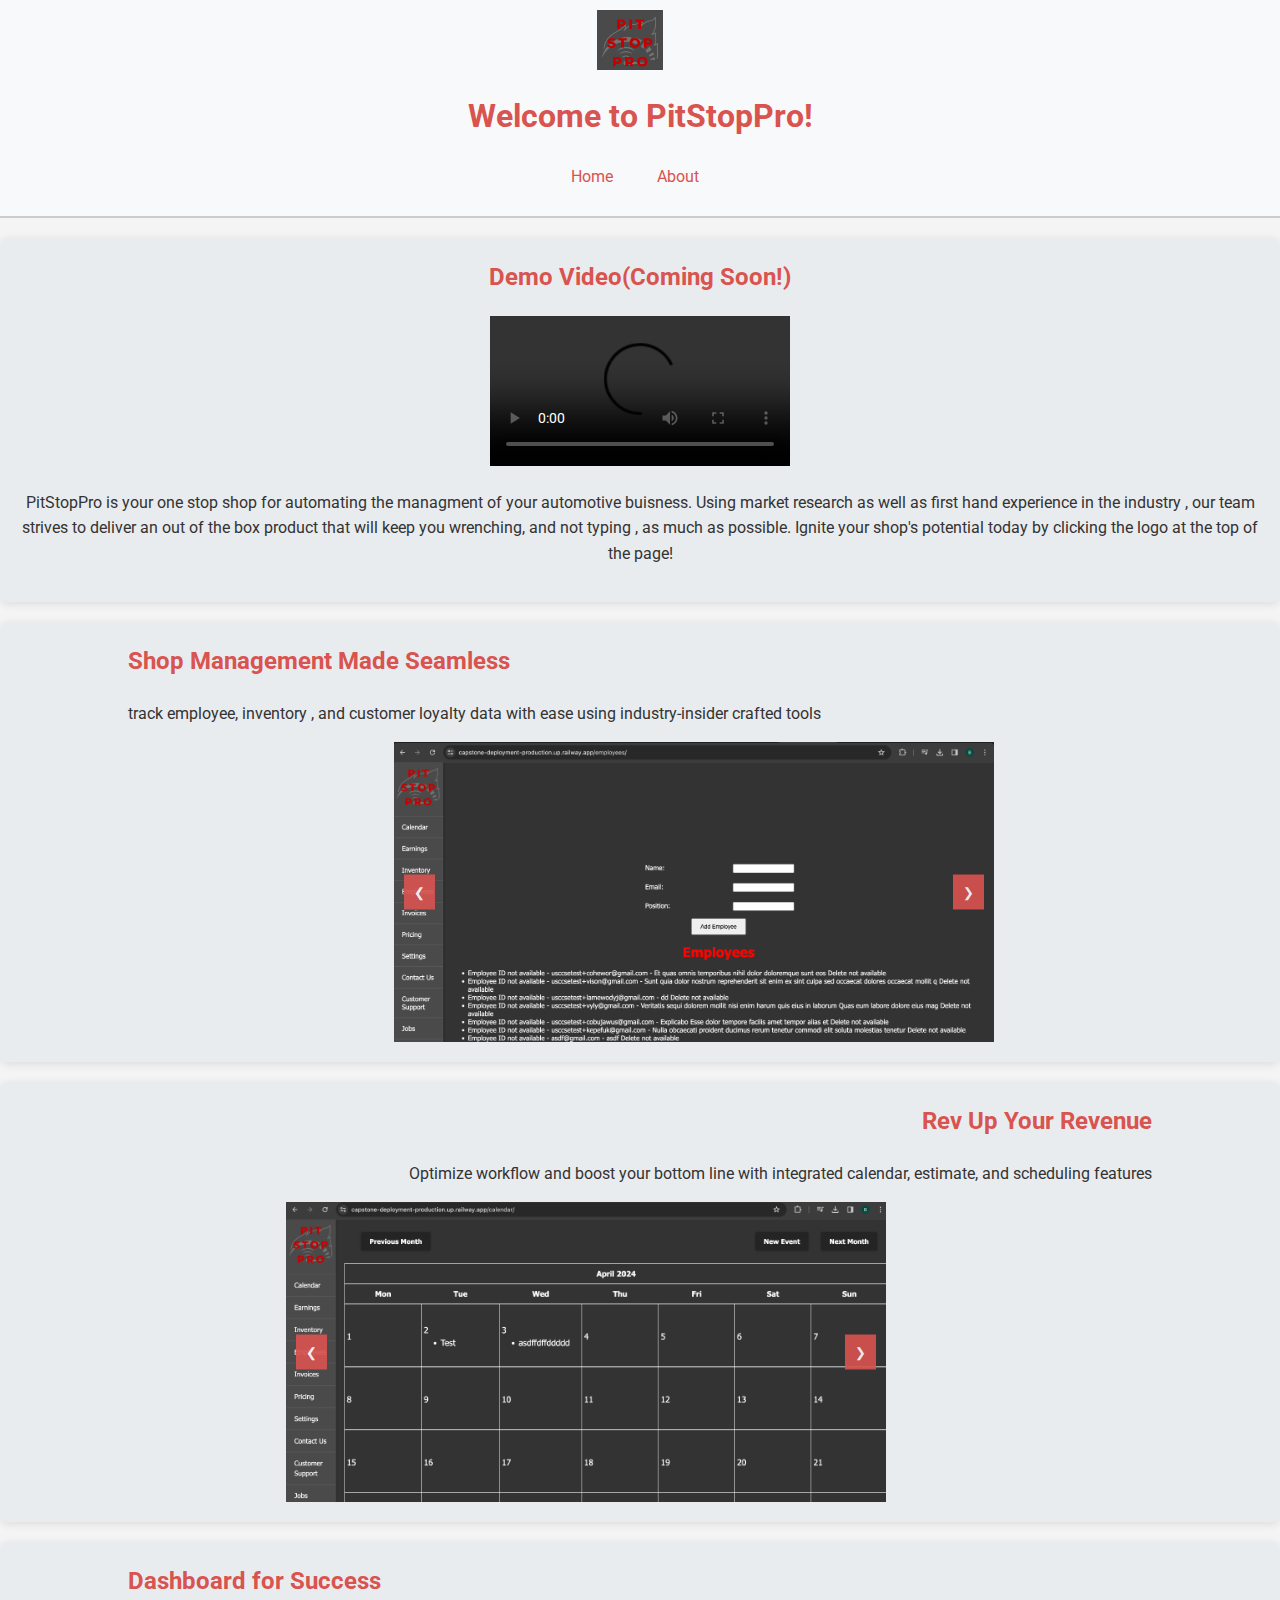
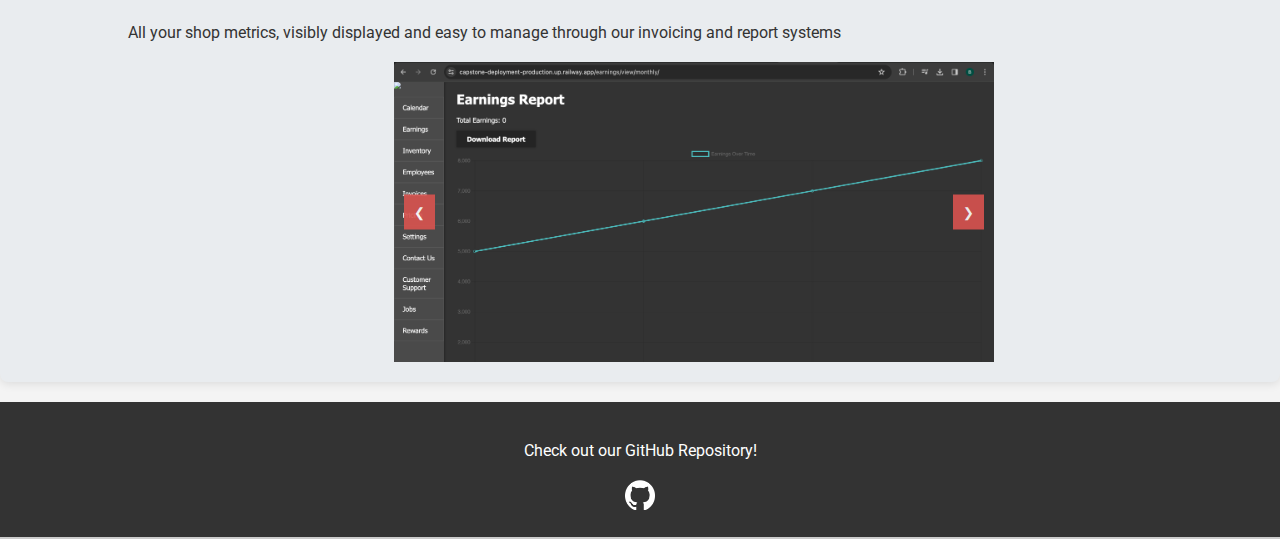
==== index.html @ 3331f4b7 "pushing site source" ====
<!DOCTYPE html>
<html lang="en">
<head>
    <meta charset="UTF-8">
    <meta name="viewport" content="width=device-width, initial-scale=1.0">
    <title>PitStopPro</title>
    <link rel="stylesheet" href="styles.css">
</head>
<body>
    <header>
        <a href=https://capstone-deployment-production.up.railway.app/ title="Deployment">
            <img src="app_views/logo.png" alt="ProLink" style="height: 60px;">
        </a>
        <h1>Welcome to PitStopPro! </h1>
        <nav>
            <ul>
                <li><a href="index.html">Home</a></li>
                <li><a href="about.html">About</a></li>
            </ul>
        </nav>
    </header>

    <section id="demo-video">
        <h2>Demo Video(Coming Soon!)</h2>
        <video controls>
            <source src="path_to_video.mp4" type="video/mp4">
            Your browser does not support the video tag.
        </video>
        <p> 
            PitStopPro is your one stop shop for automating the managment of your automotive buisness. Using market research
            as well as first hand experience in the industry , our team strives to deliver an out of the box product that will keep you 
            wrenching, and not typing , as much as possible. Ignite your shop's potential today by clicking the logo at the top of the page!
        </p>
    </section>

    <section id="app-info1">
        <h2 id="animated-header1">Shop Management Made Seamless</h2>
        <p> track employee, inventory , and customer loyalty data with ease using industry-insider crafted tools </p>
        <div class="carousel" id = carousel1>
            <img src="app_views/employees.png" alt="Employees Screenshot" class="carousel-item active">
            <img src="app_views/rewards.png" alt="Rewards Screenshot" class="carousel-item">
            <img src="app_views/inventory.png" alt="Inventory Screenshot" class="carousel-item">
            <button class="prev" onclick="changeSlide(-1, 'carousel1')">&#10094;</button>
            <button class="next" onclick="changeSlide(1, 'carousel1')">&#10095;</button>
        </div>
    </section>

    <section id="app-info2">
        <h2 id="animated-header2">Rev Up Your Revenue</h2>
        <p> Optimize workflow and boost your bottom line with integrated calendar, estimate, and scheduling features</p>
        <div class="carousel" id = carousel2>
            <img src="app_views/calendar.png" alt="Employees Screenshot" class="carousel-item active">
            <img src="app_views/jobs.png" alt="Rewards Screenshot" class="carousel-item">
            <img src="app_views/estimation.png" alt="Inventory Screenshot" class="carousel-item">
            <button class="prev" onclick="changeSlide(-1, 'carousel2')">&#10094;</button>
            <button class="next" onclick="changeSlide(1, 'carousel2')">&#10095;</button>
    </div>
        </div>
    </section>

    <section id="app-info3">
        <h2 id="animated-header3">Dashboard for Success</h2>
        <p> All your shop metrics, visibly displayed and easy to manage through our invoicing and report systems</p>
        <div class="carousel" id = carousel3>
            <img src="app_views/earnings.png" alt="Employees Screenshot" class="carousel-item active">
            <img src="app_views/invoicing.png" alt="Rewards Screenshot" class="carousel-item">
            <button class="prev" onclick="changeSlide(-1, 'carousel3')">&#10094;</button>
            <button class="next" onclick="changeSlide(1, 'carousel3')">&#10095;</button>
        </div>
    </section>
    
    <footer>
        <p>Check out our GitHub Repository!</p>
        <a href="https://github.com/SCCapstone/Young_Binaries.git" title="Visit our GitHub Repository">
            <img src="app_views/github-mark.png" alt="GitHub Logo" style="width: 30px; height: 30px;">
        </a>
    </footer>
    <script src="script.js"></script>
</body>
</html>
---- styles.css ----
@import url('https://fonts.googleapis.com/css2?family=Roboto:wght@400;500;700&display=swap');

body {
    font-family: 'Roboto', sans-serif;
    line-height: 1.6;
    color: #333;
    background-color: #f4f4f4;
    margin: 0;
    padding: 0;
}

header, footer {
    background-color: #f8f9fa;
    padding: 10px;
    text-align: center;
    border-bottom: 2px solid #ccc;
}

header img {
    height: 60px;
    vertical-align: middle;
    margin-right: 20px;
}

nav ul {
    list-style-type: none;
    padding: 0;
}

nav ul li {
    display: inline;
    margin-right: 10px;
}

nav ul li a {
    color: #d9534f; /* Changing from blue to red */
    text-decoration: none;
    padding: 10px 15px;
    transition: background-color 0.3s ease;
}

nav ul li a:hover {
    background-color: #d9534f; /* Red */
    color: white;
}

h1, h2 {
    color: #d9534f; /* Red */
}

h2 {
    margin-top: 0;
}

section {
    background: #e9ecef; /* Light grey background */
    padding: 20px;
    margin: 20px 0;
    border-radius: 8px;
    box-shadow: 0 2px 10px rgba(0,0,0,0.1);
}

.carousel {
    position: relative;
    width: 100%;
    max-width: 600px;
    margin: auto;
    overflow: hidden;
    height: 300px;
}

.carousel img {
    width: 100%;
    height: auto;
    position: absolute;
    top: 0;
    left: 0;
    display: none;
}

.carousel .active {
    display: block;
}

.carousel button {
    position: absolute;
    top: 50%;
    transform: translateY(-50%);
    background-color: #d9534f; /* Red */
    color: white;
    border: none;
    cursor: pointer;
    padding: 10px;
    z-index: 100;
    opacity: 0.9;
    transition: opacity 0.3s ease;
}

.carousel button:hover {
    opacity: 1;
}
.carousel button.prev {
    left: 10px;
}

.carousel button.next {
    right: 10px;
}

footer {
    background-color: #333;
    color: white;
    padding: 20px;
    text-align: center;
}

footer a {
    color: #59afe1; /* Light blue */
}

@media (max-width: 768px) {
    .carousel, .carousel img {
        width: 100%;
    }

    #app-info1, #app-info2, #app-info3 {
        padding: 0;
    }

    nav ul li {
        display: block;
        margin-top: 10px;
    }

    .carousel .prev, .carousel .next {
        width: 44px;
        padding: 5px;
    }
}

@keyframes slideInFromLeft {
    from { transform: translateX(-100%); opacity: 0; }
    to { transform: translateX(0); opacity: 1; }
}

@keyframes slideInFromRight {
    from { transform: translateX(100%); opacity: 0; }
    to { transform: translateX(0); opacity: 1; }
}

#animated-header1.animate {
    animation: slideInFromLeft 1s ease-out forwards;
}

#animated-header2.animate {
    animation: slideInFromRight 1s ease-out forwards;
}

#animated-header3.animate {
    animation: slideInFromLeft 1s ease-out forwards;
}

#app-info1, #app-info3 {
    padding-left: 10%;  
    text-align: left;  /* Align text to the left */
}

#app-info2 {
    padding-right: 10%; 
    text-align: right; /* Align text to the right */
}
#demo-video{
    text-align: center;
}
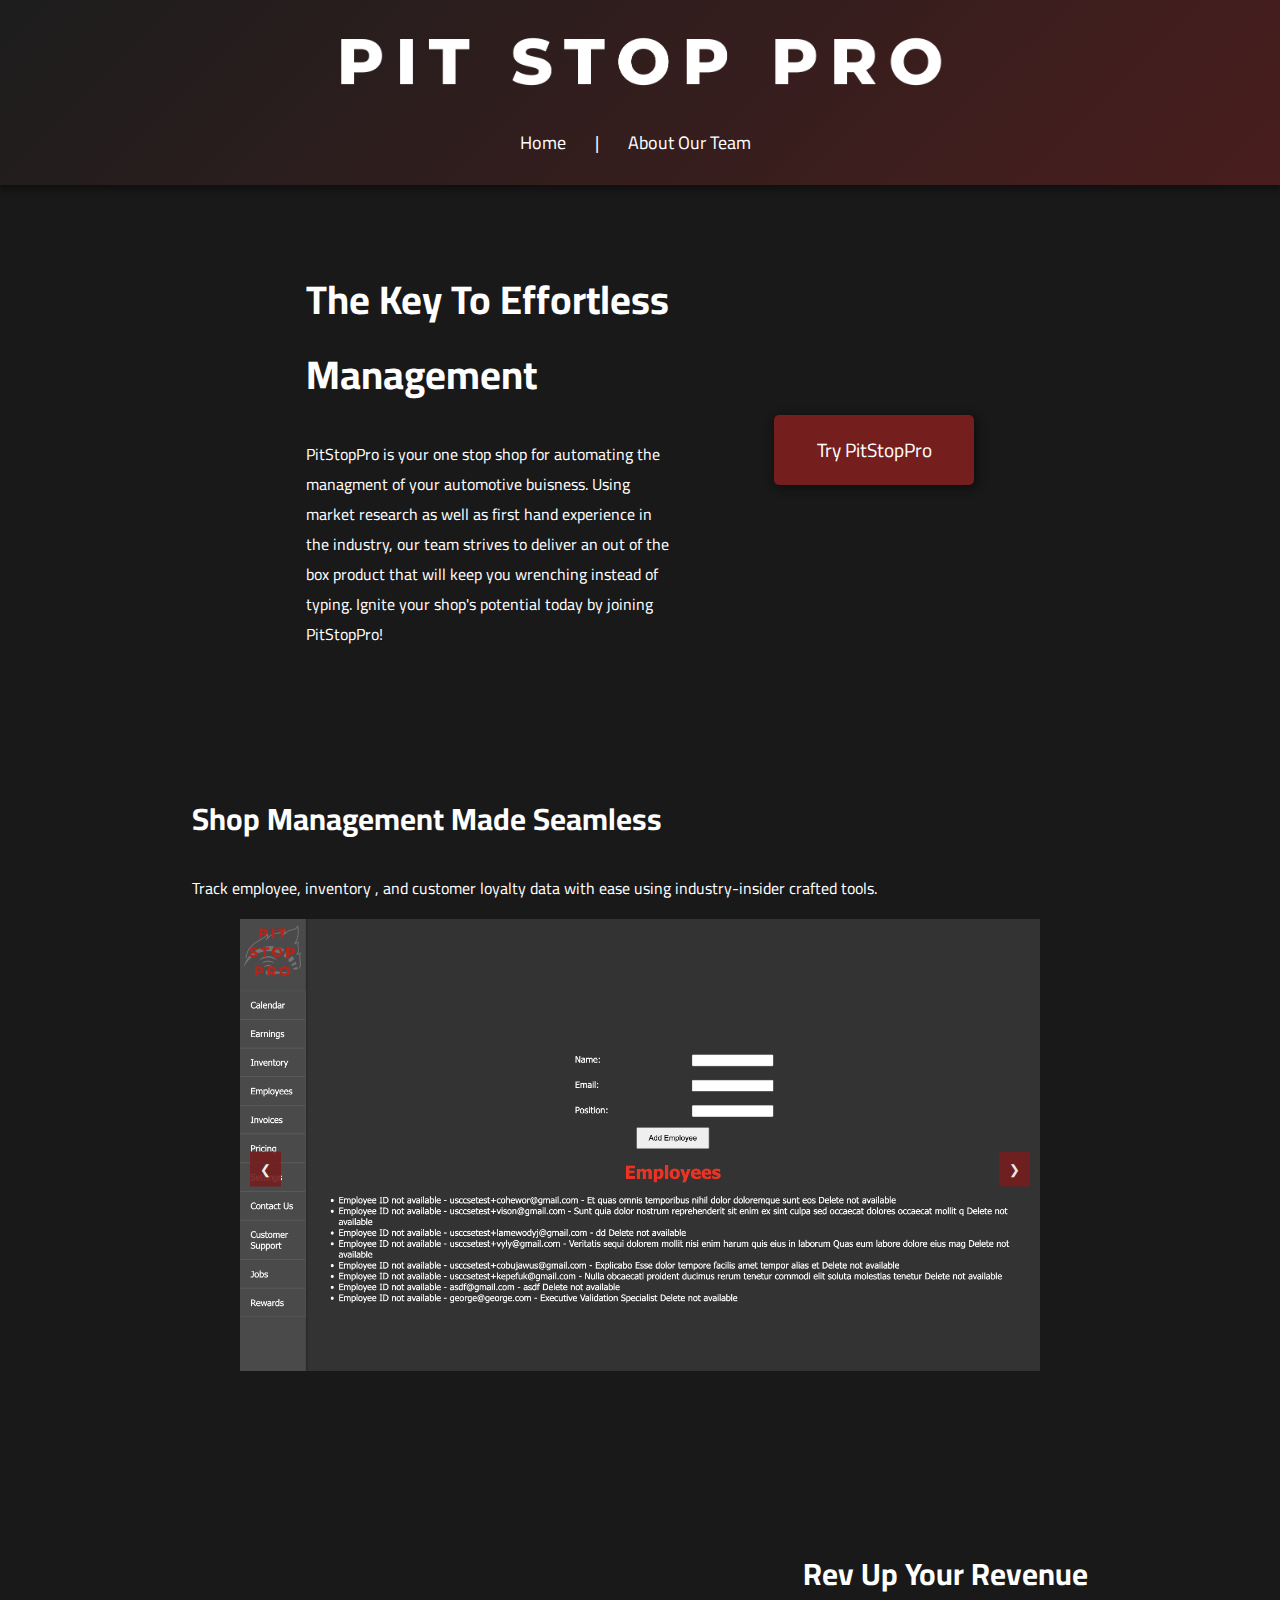
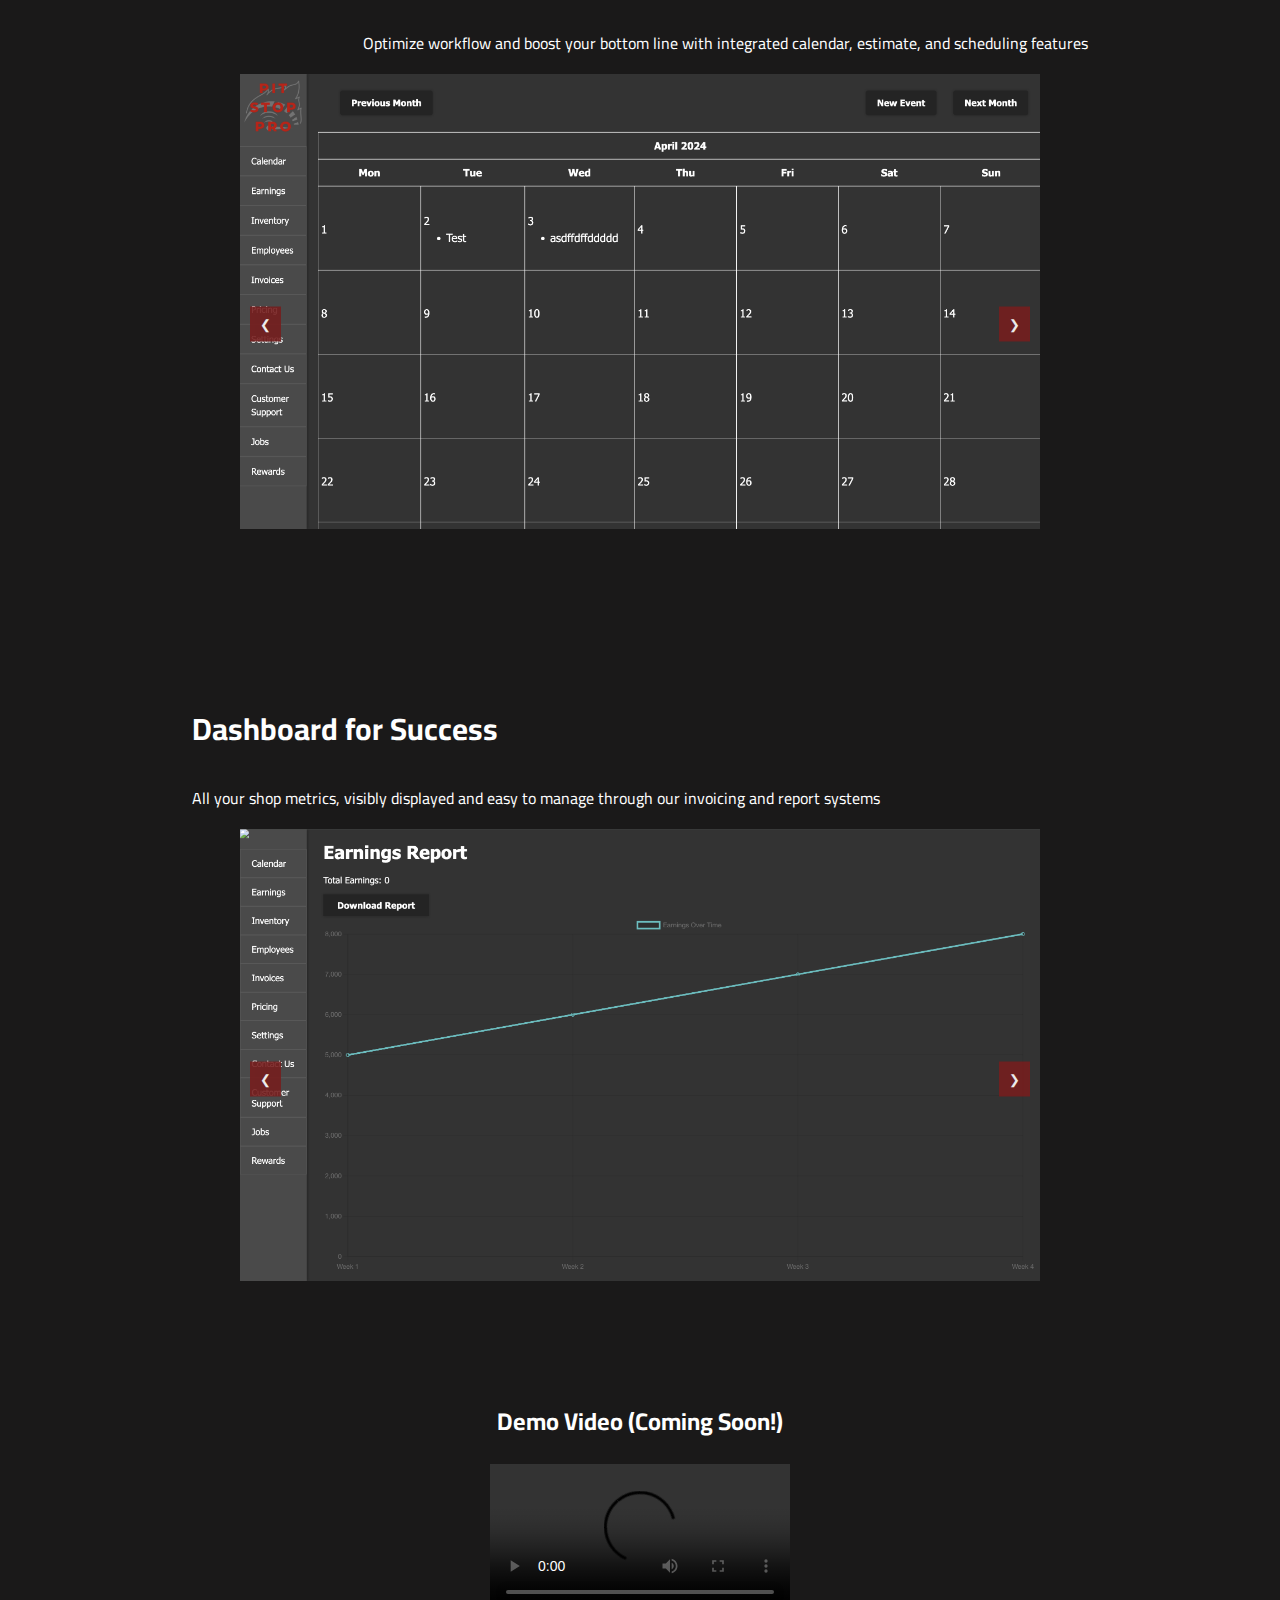
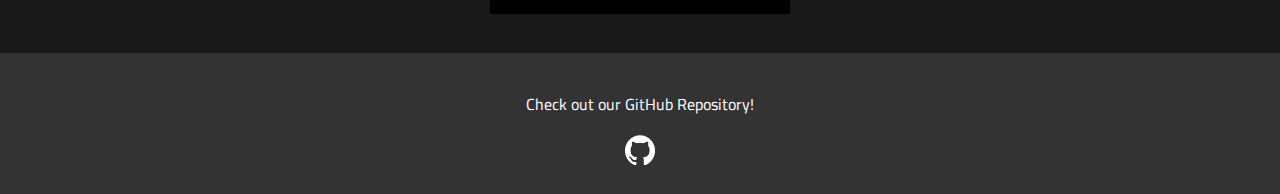
==== commit bb8a49eb: "HTML overhaul and Danai info" ====
--- a/index.html
+++ b/index.html
@@ -5,70 +5,77 @@
     <meta name="viewport" content="width=device-width, initial-scale=1.0">
     <title>PitStopPro</title>
     <link rel="stylesheet" href="styles.css">
+    <script src="script.js"></script>
 </head>
 <body>
-    <header>
-        <a href=https://capstone-deployment-production.up.railway.app/ title="Deployment">
-            <img src="app_views/logo.png" alt="ProLink" style="height: 60px;">
+    <header id="main-header">
+        <a href="https://capstone-deployment-production.up.railway.app/" title="Deployment">
+            <img id="header-logo" src="app_views/logo-transparent.png" alt="ProLink">
         </a>
-        <h1>Welcome to PitStopPro! </h1>
-        <nav>
+        <nav id="main-nav">
             <ul>
                 <li><a href="index.html">Home</a></li>
-                <li><a href="about.html">About</a></li>
+                <li>|</li>
+                <li><a href="about.html">About Our Team</a></li>
             </ul>
         </nav>
     </header>
 
-    <section id="demo-video">
-        <h2>Demo Video(Coming Soon!)</h2>
-        <video controls>
-            <source src="path_to_video.mp4" type="video/mp4">
-            Your browser does not support the video tag.
-        </video>
-        <p> 
-            PitStopPro is your one stop shop for automating the managment of your automotive buisness. Using market research
-            as well as first hand experience in the industry , our team strives to deliver an out of the box product that will keep you 
-            wrenching, and not typing , as much as possible. Ignite your shop's potential today by clicking the logo at the top of the page!
-        </p>
-    </section>
+    <main id="main-content">
+        <section id="desc">
+            <section id="text-container">
+                <h1>The Key To Effortless Management</h1>
+                <p>PitStopPro is your one stop shop for automating the managment of your automotive buisness. Using market research as well as first hand experience in the industry, our team strives to deliver an out of the box product that will keep you wrenching instead of typing. Ignite your shop's potential today by joining PitStopPro!</p>
+            </section>
+            <section id="button-container">
+                <a href="https://capstone-deployment-production.up.railway.app/"><button>Try PitStopPro</button></a>
+            </section>
+        </section>
 
-    <section id="app-info1">
-        <h2 id="animated-header1">Shop Management Made Seamless</h2>
-        <p> track employee, inventory , and customer loyalty data with ease using industry-insider crafted tools </p>
-        <div class="carousel" id = carousel1>
-            <img src="app_views/employees.png" alt="Employees Screenshot" class="carousel-item active">
-            <img src="app_views/rewards.png" alt="Rewards Screenshot" class="carousel-item">
-            <img src="app_views/inventory.png" alt="Inventory Screenshot" class="carousel-item">
-            <button class="prev" onclick="changeSlide(-1, 'carousel1')">&#10094;</button>
-            <button class="next" onclick="changeSlide(1, 'carousel1')">&#10095;</button>
+        <section id="app-info1">
+            <h2 id="animated-header1">Shop Management Made Seamless</h2>
+            <p>Track employee, inventory , and customer loyalty data with ease using industry-insider crafted tools.</p>
+            <div class="carousel" id = carousel1>
+                <img src="app_views/employees.png" alt="Employees Screenshot" class="carousel-item active">
+                <img src="app_views/rewards.png" alt="Rewards Screenshot" class="carousel-item">
+                <img src="app_views/inventory.png" alt="Inventory Screenshot" class="carousel-item">
+                <button class="prev" onclick="changeSlide(-1, 'carousel1')">&#10094;</button>
+                <button class="next" onclick="changeSlide(1, 'carousel1')">&#10095;</button>
+            </div>
+        </section>
+
+        <section id="app-info2">
+            <h2 id="animated-header2">Rev Up Your Revenue</h2>
+            <p> Optimize workflow and boost your bottom line with integrated calendar, estimate, and scheduling features</p>
+            <div class="carousel" id = carousel2>
+                <img src="app_views/calendar.png" alt="Employees Screenshot" class="carousel-item active">
+                <img src="app_views/jobs.png" alt="Rewards Screenshot" class="carousel-item">
+                <img src="app_views/estimation.png" alt="Inventory Screenshot" class="carousel-item">
+                <button class="prev" onclick="changeSlide(-1, 'carousel2')">&#10094;</button>
+                <button class="next" onclick="changeSlide(1, 'carousel2')">&#10095;</button>
         </div>
-    </section>
+            </div>
+        </section>
 
-    <section id="app-info2">
-        <h2 id="animated-header2">Rev Up Your Revenue</h2>
-        <p> Optimize workflow and boost your bottom line with integrated calendar, estimate, and scheduling features</p>
-        <div class="carousel" id = carousel2>
-            <img src="app_views/calendar.png" alt="Employees Screenshot" class="carousel-item active">
-            <img src="app_views/jobs.png" alt="Rewards Screenshot" class="carousel-item">
-            <img src="app_views/estimation.png" alt="Inventory Screenshot" class="carousel-item">
-            <button class="prev" onclick="changeSlide(-1, 'carousel2')">&#10094;</button>
-            <button class="next" onclick="changeSlide(1, 'carousel2')">&#10095;</button>
-    </div>
-        </div>
-    </section>
+        <section id="app-info3">
+            <h2 id="animated-header3">Dashboard for Success</h2>
+            <p> All your shop metrics, visibly displayed and easy to manage through our invoicing and report systems</p>
+            <div class="carousel" id = carousel3>
+                <img src="app_views/earnings.png" alt="Employees Screenshot" class="carousel-item active">
+                <img src="app_views/invoicing.png" alt="Rewards Screenshot" class="carousel-item">
+                <button class="prev" onclick="changeSlide(-1, 'carousel3')">&#10094;</button>
+                <button class="next" onclick="changeSlide(1, 'carousel3')">&#10095;</button>
+            </div>
+        </section>
 
-    <section id="app-info3">
-        <h2 id="animated-header3">Dashboard for Success</h2>
-        <p> All your shop metrics, visibly displayed and easy to manage through our invoicing and report systems</p>
-        <div class="carousel" id = carousel3>
-            <img src="app_views/earnings.png" alt="Employees Screenshot" class="carousel-item active">
-            <img src="app_views/invoicing.png" alt="Rewards Screenshot" class="carousel-item">
-            <button class="prev" onclick="changeSlide(-1, 'carousel3')">&#10094;</button>
-            <button class="next" onclick="changeSlide(1, 'carousel3')">&#10095;</button>
-        </div>
-    </section>
-    
+        <section id="demo-video">
+            <h2>Demo Video (Coming Soon!)</h2>
+            <video controls>
+                <source src="path_to_video.mp4" type="video/mp4">
+                Your browser does not support the video tag.
+            </video>
+        </section>
+    </main>
     <footer>
         <p>Check out our GitHub Repository!</p>
         <a href="https://github.com/SCCapstone/Young_Binaries.git" title="Visit our GitHub Repository">
--- a/styles.css
+++ b/styles.css
@@ -1,72 +1,132 @@
-@import url('https://fonts.googleapis.com/css2?family=Roboto:wght@400;500;700&display=swap');
+@import url('https://fonts.googleapis.com/css2?family=Cairo:wght@400;500;700&display=swap');
 
 body {
-    font-family: 'Roboto', sans-serif;
-    line-height: 1.6;
-    color: #333;
-    background-color: #f4f4f4;
+    font-family: 'Cairo', sans-serif;
+    background-color: #1a1919;
     margin: 0;
     padding: 0;
-}
-
-header, footer {
-    background-color: #f8f9fa;
+    width: 100%;
+    color: white;
+}
+
+/* Header */
+
+#main-header {
+    background: linear-gradient(-45deg, #1d1d1d, #751e1e, #1d1d1d);
+    background-size: 400% 400%;
+    animation: gradient 6s;
+    animation-iteration-count: 1;
     padding: 10px;
-    text-align: center;
-    border-bottom: 2px solid #ccc;
-}
-
-header img {
-    height: 60px;
+    height: 1000%;
+    text-align: center;
+    box-shadow: #111111 0px 5px 5px;
+}
+
+@keyframes gradient {
+    0% {
+        background-position: 0%;
+    }
+    50% {
+        background-position: 100%;
+    }
+    100% {
+        background-position: 0%;
+    }
+}
+
+#header-logo {
+    width: 50%;
+    height: auto;
     vertical-align: middle;
-    margin-right: 20px;
-}
-
-nav ul {
+}
+
+/* Main Navigation */
+
+#main-nav ul {
     list-style-type: none;
     padding: 0;
 }
 
-nav ul li {
+#main-nav ul li {
     display: inline;
     margin-right: 10px;
-}
-
-nav ul li a {
-    color: #d9534f; /* Changing from blue to red */
+    font-size: large;
+    color: white;
+}
+
+#main-nav ul li a {
+    color: white;
     text-decoration: none;
     padding: 10px 15px;
-    transition: background-color 0.3s ease;
-}
-
-nav ul li a:hover {
-    background-color: #d9534f; /* Red */
-    color: white;
-}
-
-h1, h2 {
-    color: #d9534f; /* Red */
-}
-
-h2 {
-    margin-top: 0;
-}
-
-section {
-    background: #e9ecef; /* Light grey background */
-    padding: 20px;
-    margin: 20px 0;
-    border-radius: 8px;
-    box-shadow: 0 2px 10px rgba(0,0,0,0.1);
+    transition: color 0.3s ease;
+}
+
+#main-nav ul li a:hover {
+    color: #7e7e7e;
+}
+
+/* Main Content */
+
+#main-content {
+    padding-bottom: 30px;
+}
+
+#desc {
+    display: flex;
+    padding: 50px;
+    margin: auto;
+    width: 60%;
+}
+
+#text-container,
+#button-container {
+    margin: auto;
+    padding: 0px 50px;
+}
+
+#text-container h1 {
+    font-size: 30pt;
+}
+
+#button-container button {
+    width: 200px;
+    height: 70px;
+    background-color: #751e1e;
+    border: 0px solid;
+    color: white;
+    font-size: larger;
+    font-family: 'Cairo', sans-serif;
+    padding: 10px;
+    border-radius: 5px;
+    box-shadow: #0c0c0c 2px 2px 11px;
+}
+
+#button-container button:hover {
+    background-color: #551818;
+    cursor: pointer;
+}
+
+#app-info1,
+#app-info2,
+#app-info3 {
+    width: 70%;
+    margin: auto;
+    padding: 50px;
+}
+
+#animated-header1,
+#animated-header2,
+#animated-header3 {
+    font-size: 23pt;
 }
 
 .carousel {
     position: relative;
     width: 100%;
-    max-width: 600px;
+    max-width: 800px;
     margin: auto;
     overflow: hidden;
-    height: 300px;
+    height: 500px;
 }
 
 .carousel img {
@@ -86,7 +146,7 @@
     position: absolute;
     top: 50%;
     transform: translateY(-50%);
-    background-color: #d9534f; /* Red */
+    background-color: #751e1e;
     color: white;
     border: none;
     cursor: pointer;
@@ -107,6 +167,41 @@
     right: 10px;
 }
 
+@keyframes slideInFromLeft {
+    from { transform: translateX(-100%); opacity: 0; }
+    to { transform: translateX(0); opacity: 1; }
+}
+
+@keyframes slideInFromRight {
+    from { transform: translateX(100%); opacity: 0; }
+    to { transform: translateX(0); opacity: 1; }
+}
+
+#animated-header1.animate {
+    animation: slideInFromLeft 1s ease-out forwards;
+}
+
+#animated-header2.animate {
+    animation: slideInFromRight 1s ease-out forwards;
+}
+
+#animated-header3.animate {
+    animation: slideInFromLeft 1s ease-out forwards;
+}
+
+#app-info1, 
+#app-info3 {
+    text-align: left; 
+}
+
+#app-info2 {
+    text-align: right;
+}
+
+#demo-video{
+    text-align: center;
+}
+
 footer {
     background-color: #333;
     color: white;
@@ -114,9 +209,40 @@
     text-align: center;
 }
 
-footer a {
-    color: #59afe1; /* Light blue */
-}
+/* About Page */
+
+#about-title {
+    text-align: center;
+}
+
+#about-main {
+    margin: auto;
+    display: flex;
+    flex-wrap: wrap;
+}
+
+.member {
+    width: 50%;
+    margin: 20px auto;
+}
+
+.member-img {
+    display: block;
+    margin: auto;
+    width: 50%;
+}
+
+.member-text {
+    width: 50%;
+    margin: auto;
+}
+
+.member h1 {
+    font-size: 25pt;
+    margin: 5px;
+}
+
+/* Media Query */
 
 @media (max-width: 768px) {
     .carousel, .carousel img {
@@ -136,39 +262,13 @@
         width: 44px;
         padding: 5px;
     }
-}
-
-@keyframes slideInFromLeft {
-    from { transform: translateX(-100%); opacity: 0; }
-    to { transform: translateX(0); opacity: 1; }
-}
-
-@keyframes slideInFromRight {
-    from { transform: translateX(100%); opacity: 0; }
-    to { transform: translateX(0); opacity: 1; }
-}
-
-#animated-header1.animate {
-    animation: slideInFromLeft 1s ease-out forwards;
-}
-
-#animated-header2.animate {
-    animation: slideInFromRight 1s ease-out forwards;
-}
-
-#animated-header3.animate {
-    animation: slideInFromLeft 1s ease-out forwards;
-}
-
-#app-info1, #app-info3 {
-    padding-left: 10%;  
-    text-align: left;  /* Align text to the left */
-}
-
-#app-info2 {
-    padding-right: 10%; 
-    text-align: right; /* Align text to the right */
-}
-#demo-video{
-    text-align: center;
+
+    #desc {
+        display: block;
+        width: 70%;
+    }
+
+    .member {
+        width: 50%;
+    }
 }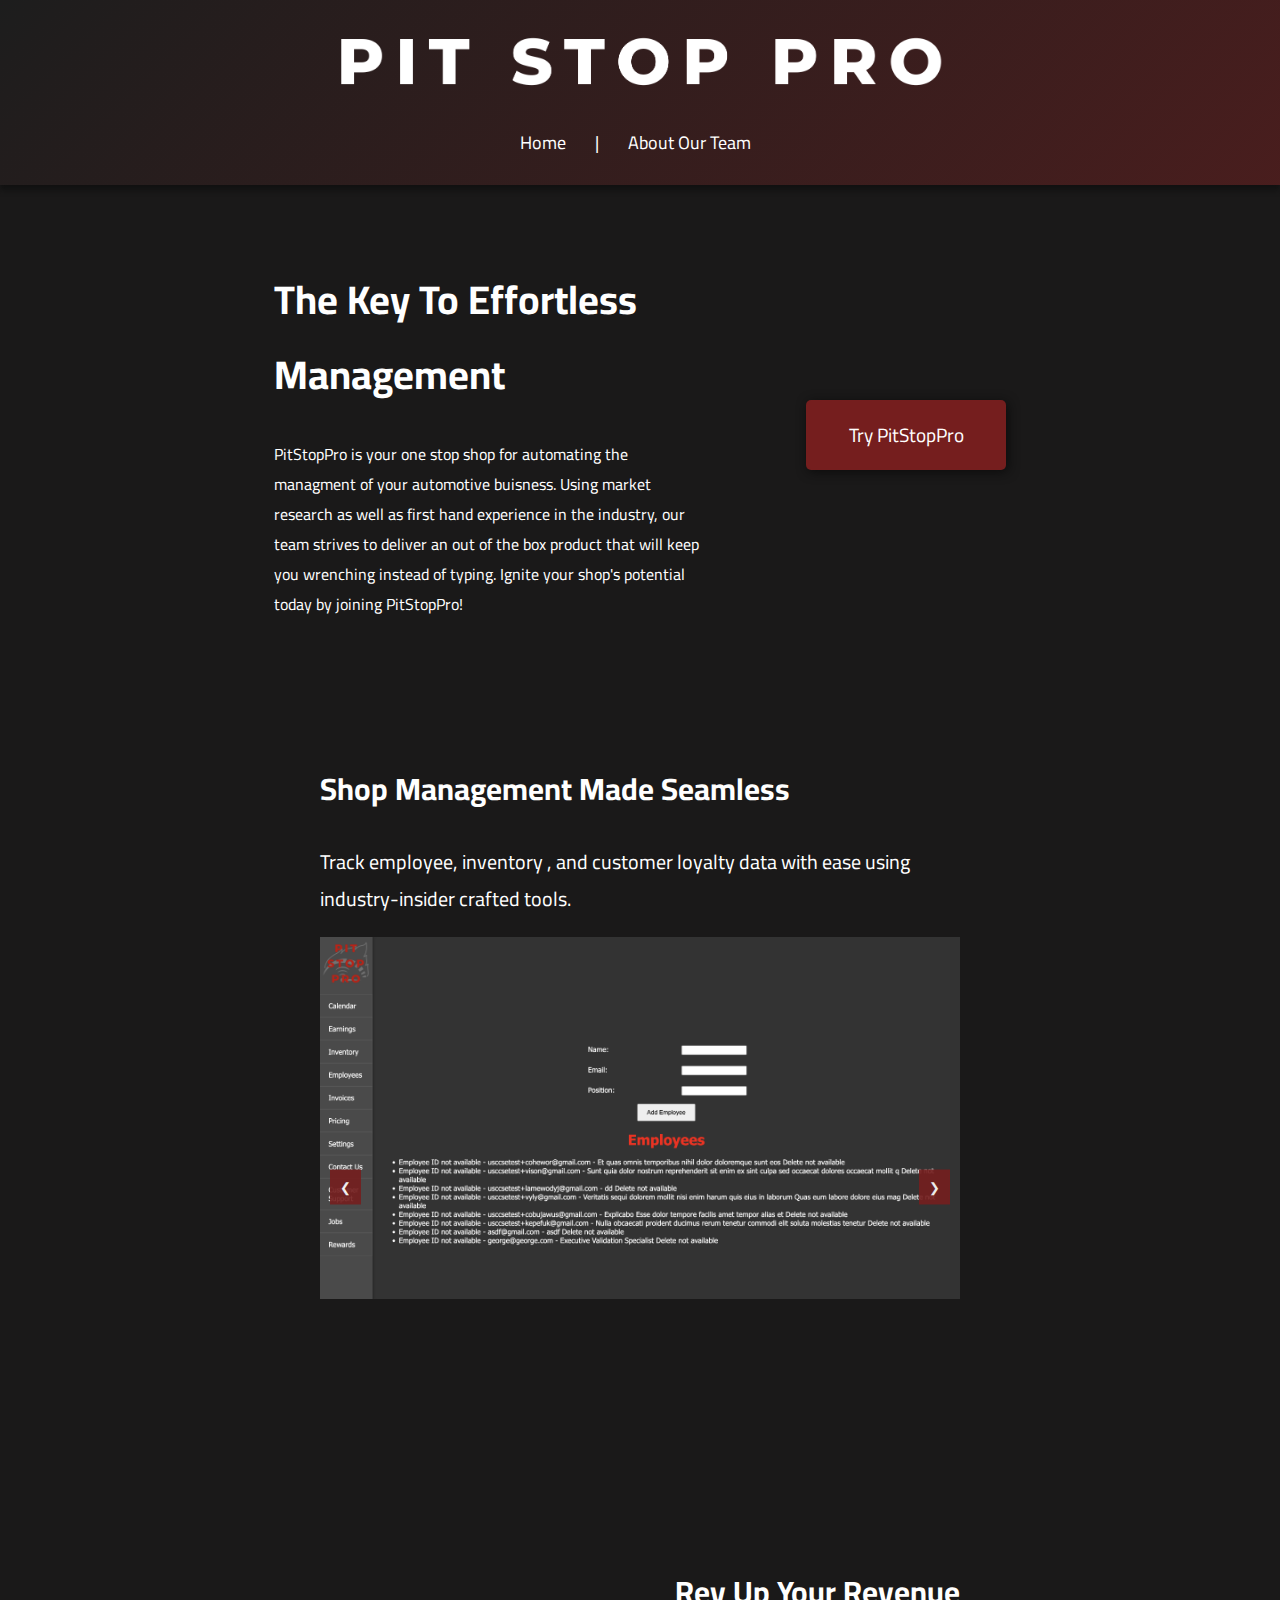
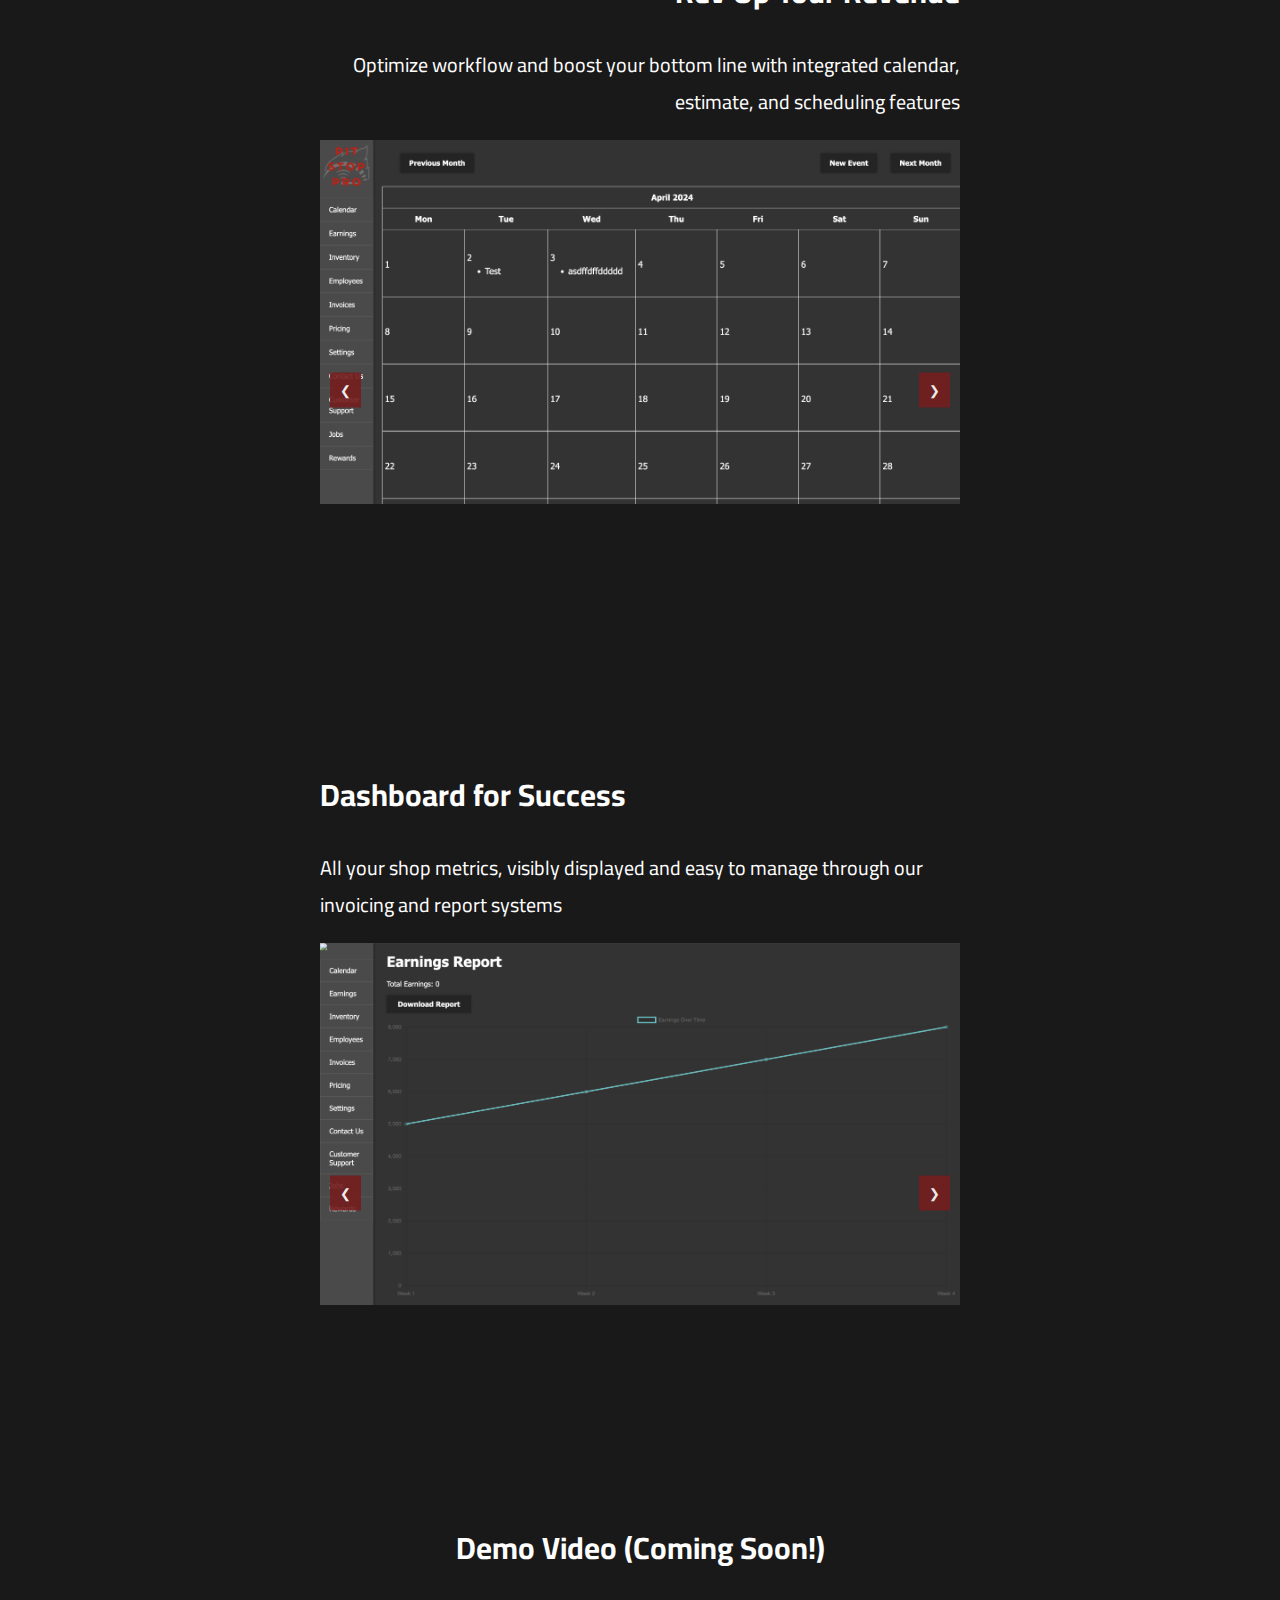
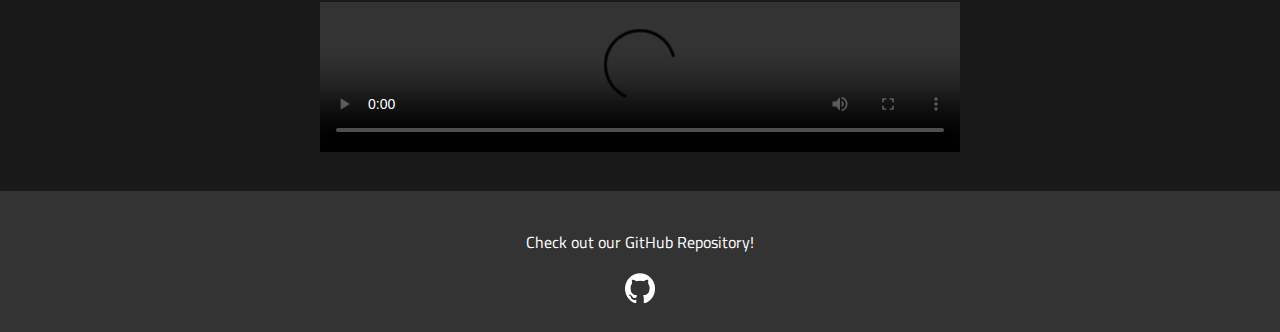
==== commit f6f38494: "Update index.html" ====
--- a/index.html
+++ b/index.html
@@ -71,7 +71,7 @@
         <section id="demo-video">
             <h2>Demo Video (Coming Soon!)</h2>
             <video controls>
-                <source src="path_to_video.mp4" type="video/mp4">
+                <source src="https://youtu.be/-pNIr8U_0M0" type="video/mp4">
                 Your browser does not support the video tag.
             </video>
         </section>
--- a/styles.css
+++ b/styles.css
@@ -75,7 +75,7 @@
     display: flex;
     padding: 50px;
     margin: auto;
-    width: 60%;
+    width: 65%;
 }
 
 #text-container,
@@ -109,9 +109,15 @@
 #app-info1,
 #app-info2,
 #app-info3 {
-    width: 70%;
+    width: 50%;
     margin: auto;
     padding: 50px;
+}
+
+#app-info1 p,
+#app-info2 p,
+#app-info3 p {
+    font-size: 15pt;
 }
 
 #animated-header1,
@@ -198,8 +204,16 @@
     text-align: right;
 }
 
-#demo-video{
+#demo-video {
     text-align: center;
+}
+
+#demo-video h2 {
+    font-size: 23pt;
+}
+
+#demo-video video {
+    width: 50%;
 }
 
 footer {
@@ -245,12 +259,16 @@
 /* Media Query */
 
 @media (max-width: 768px) {
-    .carousel, .carousel img {
+    .carousel,
+    .carousel img {
         width: 100%;
     }
 
-    #app-info1, #app-info2, #app-info3 {
+    #app-info1,
+    #app-info2,
+    #app-info3 {
         padding: 0;
+        width: 90%;
     }
 
     nav ul li {
@@ -258,17 +276,40 @@
         margin-top: 10px;
     }
 
-    .carousel .prev, .carousel .next {
+    .carousel .prev,
+    .carousel .next {
         width: 44px;
         padding: 5px;
     }
 
     #desc {
         display: block;
-        width: 70%;
+        width: 75%;
+    }
+
+    #text-container,
+    #button-container {
+        margin: auto;
+        padding: 0px 0px;
+    }
+
+    .carousel button {
+        top: 30%;
+    }
+
+    #about-main {
+        display: block;
     }
 
     .member {
-        width: 50%;
+        width: 100%;
+    }
+
+    .member-text {
+        width: 80%;
+    }
+
+    #demo-video video {
+        width: 90%;
     }
 }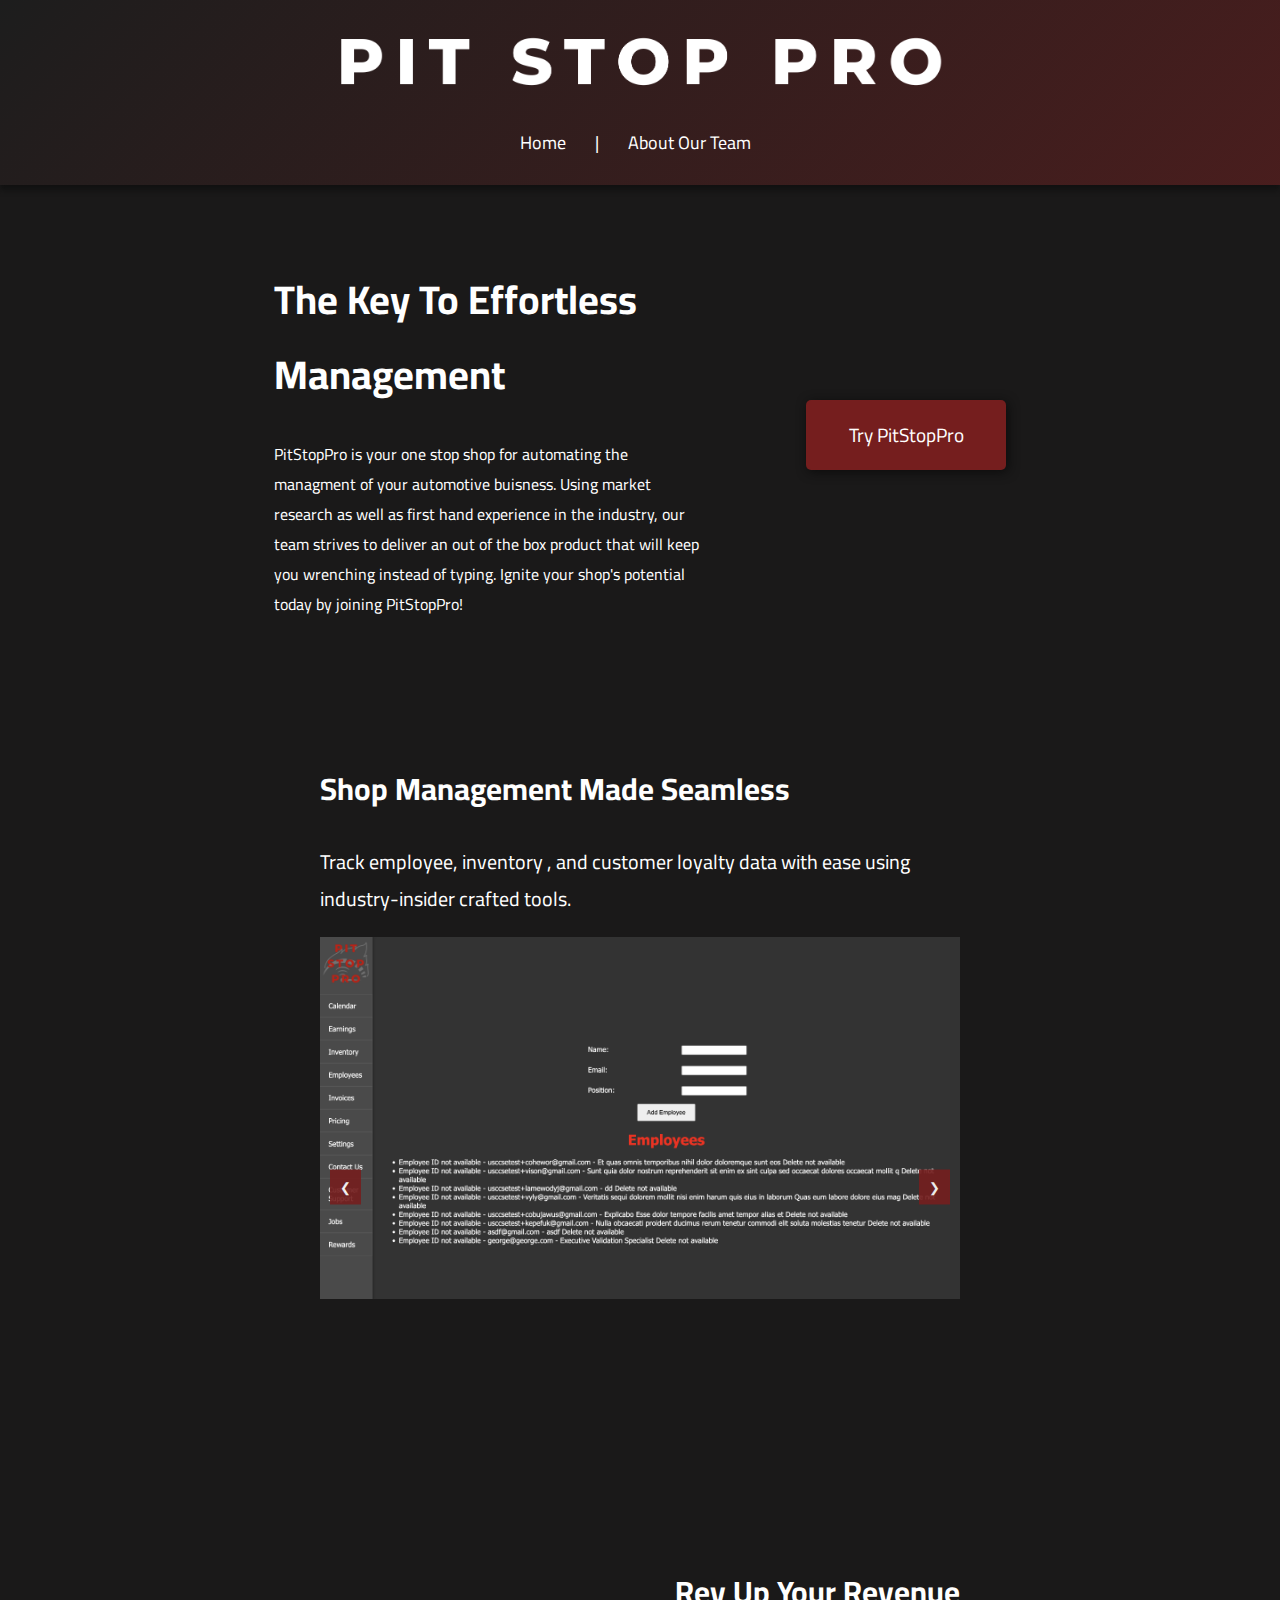
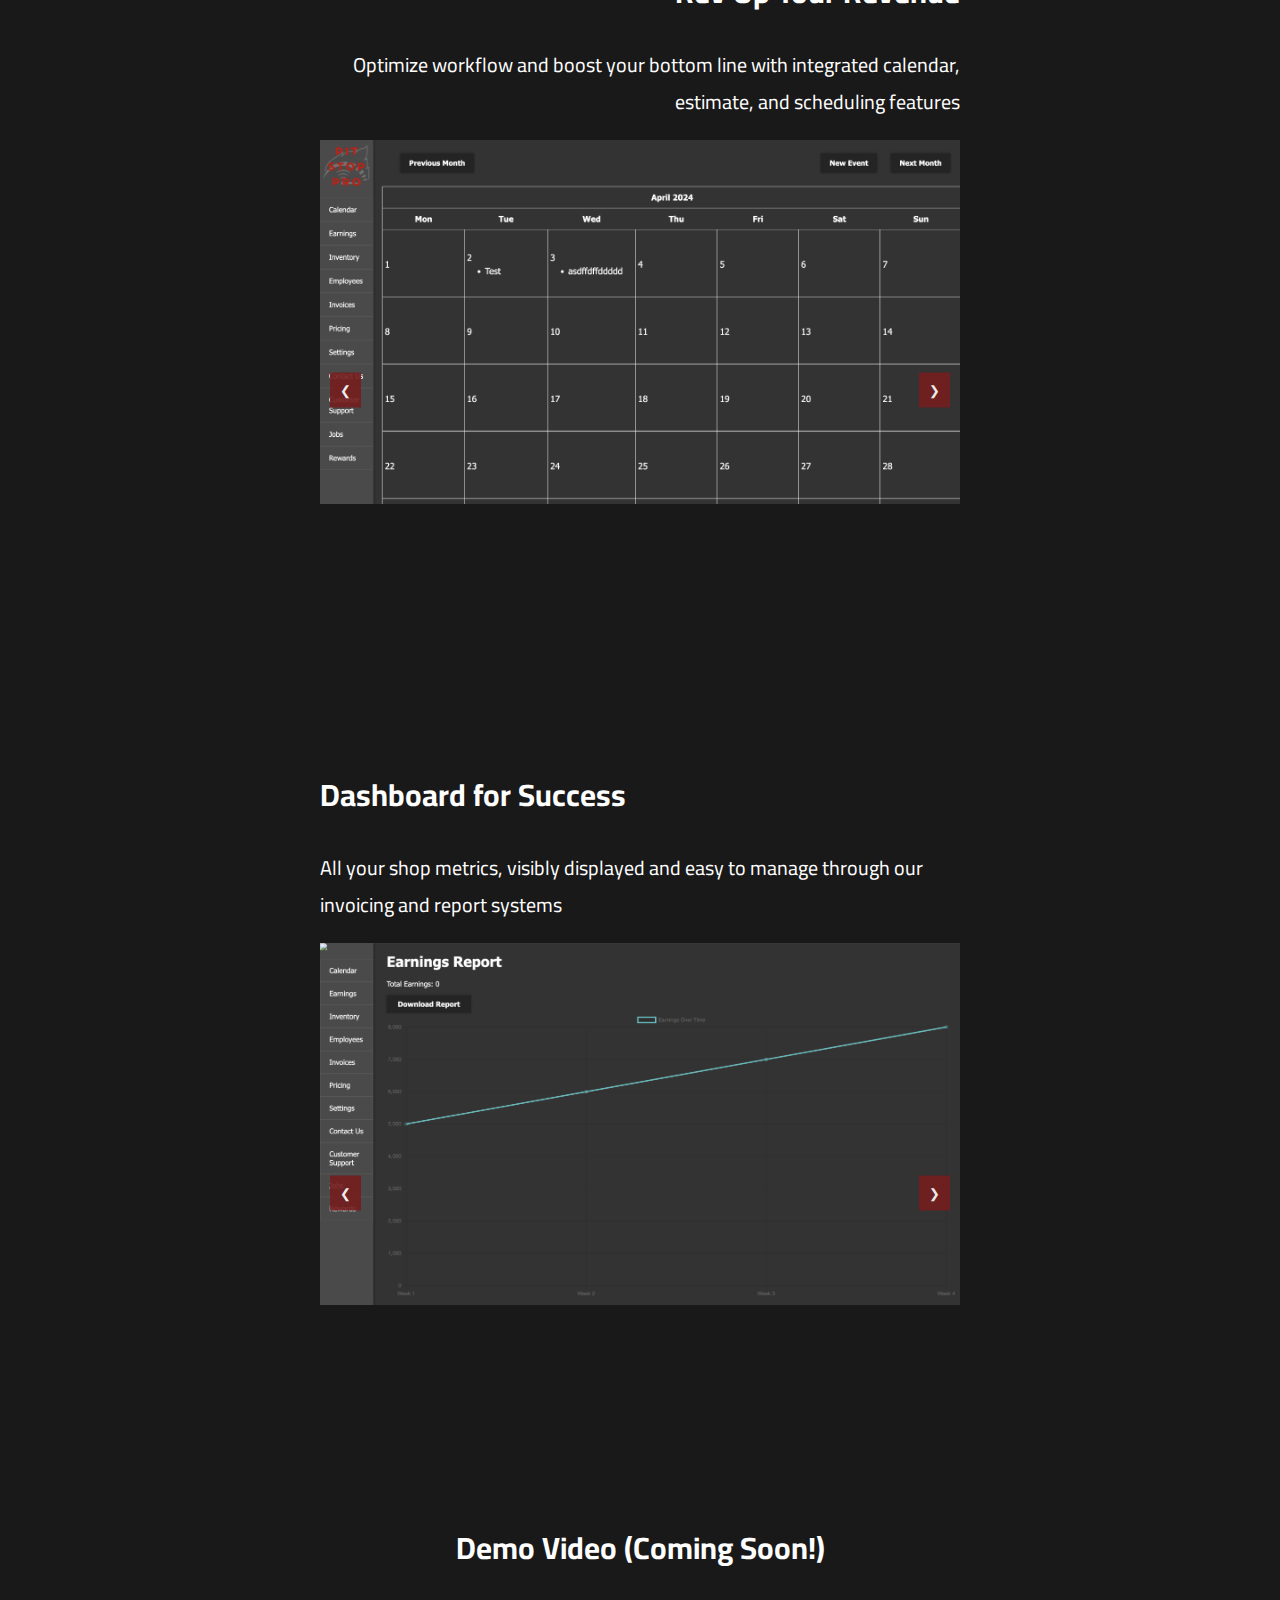
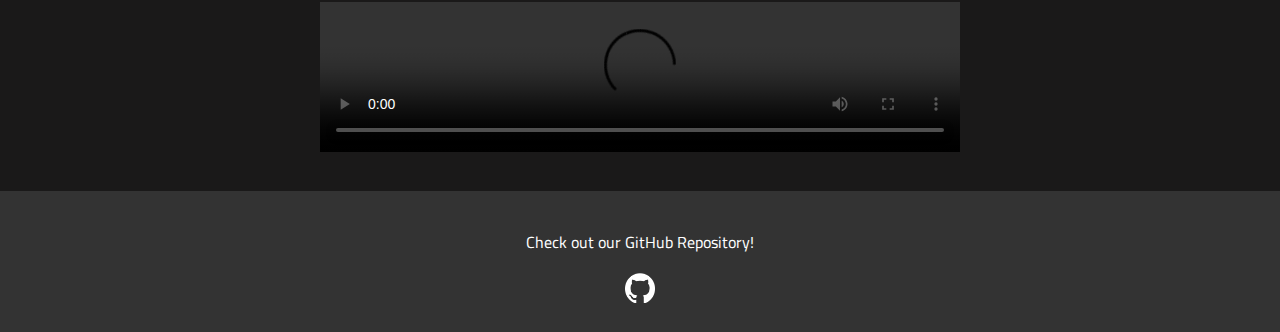
==== commit 949e018b: "Update index.html" ====
--- a/index.html
+++ b/index.html
@@ -9,7 +9,7 @@
 </head>
 <body>
     <header id="main-header">
-        <a href="https://capstone-deployment-production.up.railway.app/" title="Deployment">
+        <a href="https://capstonedeployrebuild-production.up.railway.app/" title="Deployment">
             <img id="header-logo" src="app_views/logo-transparent.png" alt="ProLink">
         </a>
         <nav id="main-nav">
@@ -28,7 +28,7 @@
                 <p>PitStopPro is your one stop shop for automating the managment of your automotive buisness. Using market research as well as first hand experience in the industry, our team strives to deliver an out of the box product that will keep you wrenching instead of typing. Ignite your shop's potential today by joining PitStopPro!</p>
             </section>
             <section id="button-container">
-                <a href="https://capstone-deployment-production.up.railway.app/"><button>Try PitStopPro</button></a>
+                <a href="https://capstonedeployrebuild-production.up.railway.app/"><button>Try PitStopPro</button></a>
             </section>
         </section>
 
